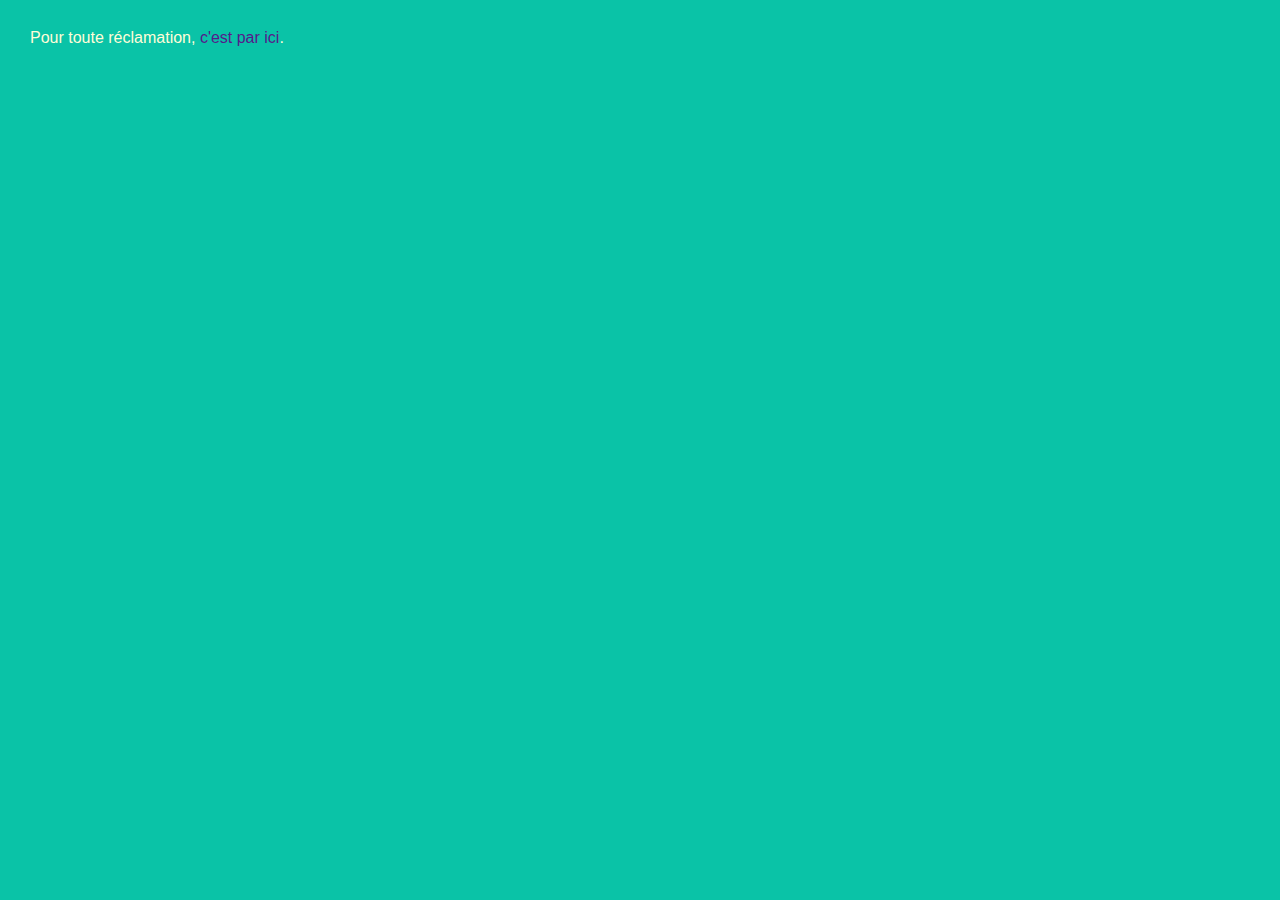
==== challenge-formulaire-Ne8el-master/html/index.html @ c9f615a7 "début challenge formulaire html" ====
<!DOCTYPE html>
<html>
	<head>
		<meta charset="utf-8">
		<title>Formulaire O'clock</title>
		<link rel="stylesheet" href="../css/reset.css">
		<link rel="stylesheet" href="../css/style.css">
	</head>
	<body>
		<div id="root">
			<header id="header">

			</header>
			<form id="form" action="">

			</form>
			<p id="bottom">
				Pour toute réclamation, <a href="">c'est par ici</a>.
			</p>
		</div>
	</body>
</html>
---- challenge-formulaire-Ne8el-master/css/style.css ----
body {
	background: #0ac3a7;
	color: #fffdd8;
	font-family: Helvetica;
}

#root {
	padding: 30px;
}
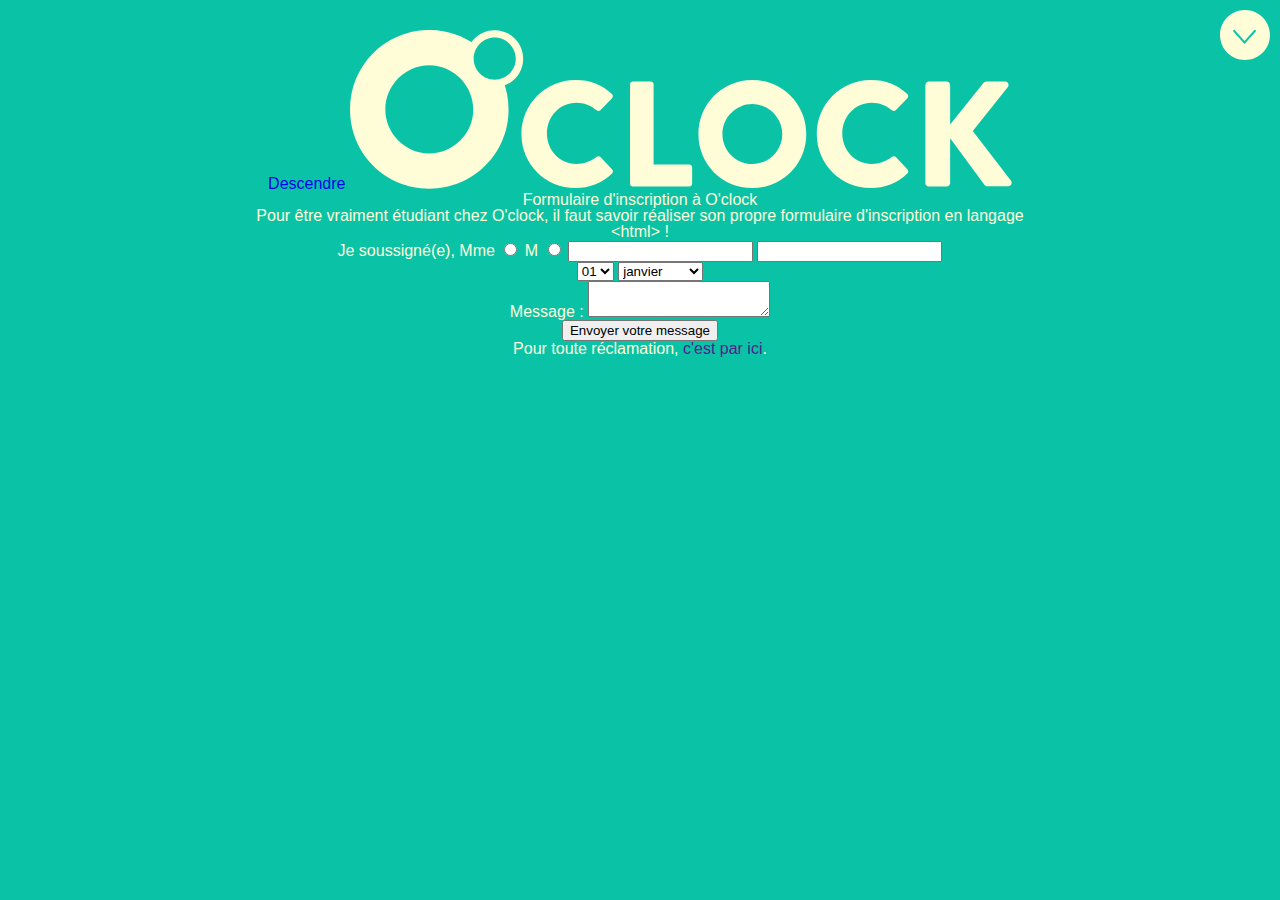
==== commit e20d511e: "avancement html" ====
--- a/challenge-formulaire-Ne8el-master/html/index.html
+++ b/challenge-formulaire-Ne8el-master/html/index.html
@@ -9,11 +9,79 @@
 	<body>
 		<div id="root">
 			<header id="header">
+				<img id="arrow" src="../images/arrow.svg" alt="logo flèche vers le bas">
+				<a id="descendre" href="#bottom">Descendre</a>
+				<img src="../images/logo.svg" alt="logo O'clock">
+				<h1 id="title">Formulaire d'inscription à O'clock</h1>
+				<h2>Pour être vraiment étudiant chez O'clock, il faut savoir réaliser son propre formulaire d'inscription en langage <strong>&lt;html&gt; </strong> !</h2>
+			</header>
 
-			</header>
-			<form id="form" action="">
+			<form id="form" action="/ma-page-de-traitement">
+				<label for="radiomme">Je soussigné(e), Mme</label>
+				<input type="radio" name="radiomme" class="radio">
+				<label for="radiomme">M</label>
+  			<input type="radio" name="radiomme" class="radio">
+				<input type="text" id="nom" />
+				<input type="text" id="prénom" />
+				<div class="birthday">
+					<select name="day" id="day">
+						<option value="01" class="jour">01</option>
+						<option value="02" class="jour">02</option>
+						<option value="03" class="jour">03</option>
+						<option value="04" class="jour">04</option>
+						<option value="05" class="jour">05</option>
+						<option value="06" class="jour">06</option>
+						<option value="07" class="jour">07</option>
+						<option value="08" class="jour">08</option>
+						<option value="09" class="jour">09</option>
+						<option value="10" class="jour">10</option>
+						<option value="11" class="jour">11</option>
+						<option value="12" class="jour">12</option>
+						<option value="13" class="jour">13</option>
+						<option value="14" class="jour">14</option>
+						<option value="15" class="jour">15</option>
+						<option value="16" class="jour">16</option>
+						<option value="17" class="jour">17</option>
+						<option value="18" class="jour">18</option>
+						<option value="19" class="jour">19</option>
+						<option value="20" class="jour">20</option>
+						<option value="21" class="jour">21</option>
+						<option value="22" class="jour">22</option>
+						<option value="23" class="jour">23</option>
+						<option value="24" class="jour">24</option>
+						<option value="25" class="jour">25</option>
+						<option value="26" class="jour">26</option>
+						<option value="27" class="jour">27</option>
+						<option value="28" class="jour">28</option>
+						<option value="29" class="jour">29</option>
+						<option value="30" class="jour">30</option>
+						<option value="31" class="jour">31</option>
+					</select>
+					<select name="month" id="month">
+						<option value="janvier" class="mois">janvier</option>
+						<option value="fevrier" class="mois">février</option>
+						<option value="mars" class="mois">mars</option>
+						<option value="avril" class="mois">avril</option>
+						<option value="mai" class="mois">mai</option>
+						<option value="juin" class="mois">juin</option>
+						<option value="juillet" class="mois">juillet</option>
+						<option value="août" class="mois">août</option>
+						<option value="septembre" class="mois">septembre</option>
+						<option value="octobre" class="mois">octobre</option>
+						<option value="novembre" class="mois">novembre</option>
+						<option value="decembre" class="mois">décembre</option>
+					</select>
 
+				</div>
+				<div>
+				    <label for="message">Message :</label>
+				    <textarea id="message"></textarea>
+				</div>
+				<div class="button">
+        			<button type="submit">Envoyer votre message</button>
+    			</div>
 			</form>
+
 			<p id="bottom">
 				Pour toute réclamation, <a href="">c'est par ici</a>.
 			</p>
--- a/challenge-formulaire-Ne8el-master/css/style.css
+++ b/challenge-formulaire-Ne8el-master/css/style.css
@@ -2,8 +2,18 @@
 	background: #0ac3a7;
 	color: #fffdd8;
 	font-family: Helvetica;
+	text-align: center;
 }
 
 #root {
 	padding: 30px;
+	margin: auto;
+	width: 800px;
 }
+
+#arrow {
+	position: absolute;
+	top: 10px;
+	right: 10px;
+	display: inline-block;
+}
